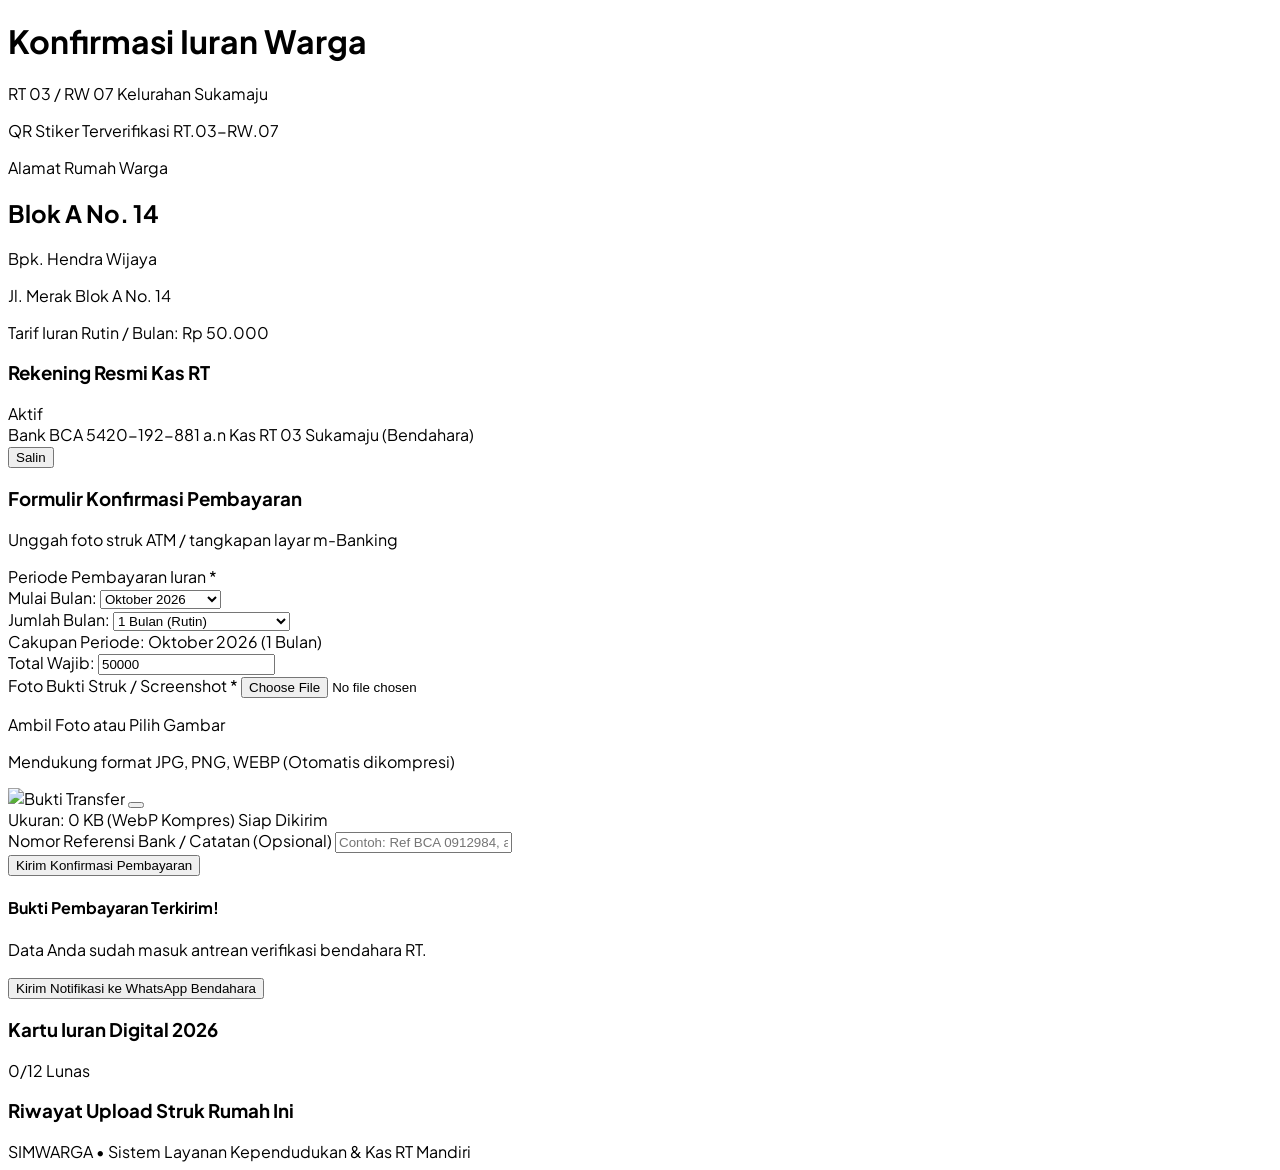
==== bayar.html @ 1f00a47d "feat: inisialisasi aplikasi SIMWARGA dengan modul pembayaran QR, verifikasi OCR, dan mockup Material" ====
<!DOCTYPE html>
<html lang="id">
<head>
  <meta charset="UTF-8">
  <meta name="viewport" content="width=device-width, initial-scale=1.0, maximum-scale=1.0, user-scalable=no">
  <title>Upload Bukti Bayar Iuran Warga - SIMWARGA</title>
  
  <!-- Tailwind CSS CDN -->
  <script src="https://cdn.tailwindcss.com"></script>
  <script>
    tailwind.config = {
      theme: {
        extend: {
          colors: {
            brand: {
              50: '#eff6ff',
              100: '#dbeafe',
              500: '#3b82f6',
              600: '#2563eb',
              700: '#1d4ed8'
            }
          }
        }
      }
    }
  </script>

  <!-- Lucide Icons -->
  <script src="https://unpkg.com/lucide@latest"></script>
  
  <link rel="stylesheet" href="css/style.css">
</head>
<body class="bg-slate-100 text-slate-800 antialiased min-h-screen flex flex-col justify-between">

  <!-- Toast Notification Container -->
  <div id="toast-container" class="fixed top-4 right-4 left-4 sm:left-auto sm:w-96 z-50 flex flex-col gap-2 pointer-events-none"></div>

  <!-- Header Mobile Friendly -->
  <header class="bg-white border-b border-slate-200 sticky top-0 z-30 shadow-xs">
    <div class="max-w-md mx-auto px-4 h-16 flex items-center justify-between">
      <div class="flex items-center gap-2.5">
        <div class="w-9 h-9 rounded-xl bg-blue-600 text-white flex items-center justify-center shadow-md shadow-blue-500/20">
          <i data-lucide="qr-code" class="w-5 h-5"></i>
        </div>
        <div>
          <h1 class="text-sm font-bold text-slate-900 leading-tight">Konfirmasi Iuran Warga</h1>
          <p id="header-wilayah" class="text-[11px] text-slate-500 font-medium">RT 03 / RW 07 Kelurahan Sukamaju</p>
        </div>
      </div>
      <a href="index.html" class="p-2 text-slate-400 hover:text-slate-600 rounded-lg text-xs flex items-center gap-1 font-medium" title="Kembali ke Dasbor">
        <i data-lucide="home" class="w-4 h-4"></i>
      </a>
    </div>
  </header>

  <!-- Main Container -->
  <main class="max-w-md mx-auto w-full p-4 flex-1 space-y-4">

    <!-- Card 1: Identitas Unit Rumah Hasil Scan QR Stiker -->
    <div class="bg-gradient-to-br from-blue-600 to-indigo-700 text-white rounded-3xl p-5 shadow-lg shadow-blue-500/15 relative overflow-hidden">
      <div class="relative z-10 space-y-3">
        <div class="flex items-center justify-between">
          <span class="inline-flex items-center gap-1 px-2.5 py-0.5 rounded-full bg-white/20 text-white text-[11px] font-semibold backdrop-blur-xs">
            <i data-lucide="check-circle-2" class="w-3 h-3 text-emerald-300"></i>
            <span>QR Stiker Terverifikasi</span>
          </span>
          <span id="badge-tenant-id" class="text-[10px] text-blue-200 font-mono">RT.03-RW.07</span>
        </div>

        <div>
          <p class="text-xs text-blue-100 uppercase tracking-wider font-semibold">Alamat Rumah Warga</p>
          <h2 id="disp-blok-rumah" class="text-2xl font-black tracking-tight text-white mt-0.5">Blok A No. 14</h2>
          <p id="disp-nama-penghuni" class="text-sm font-medium text-blue-50">Bpk. Hendra Wijaya</p>
          <p id="disp-alamat-lengkap" class="text-xs text-blue-200 mt-1">Jl. Merak Blok A No. 14</p>
        </div>

        <div class="pt-2 border-t border-white/15 flex items-center justify-between text-xs">
          <span class="text-blue-100">Tarif Iuran Rutin / Bulan:</span>
          <span id="disp-tarif-iuran" class="font-extrabold text-sm text-yellow-300">Rp 50.000</span>
        </div>
      </div>

      <div class="absolute -right-4 -bottom-6 opacity-10 pointer-events-none">
        <i data-lucide="home" class="w-36 h-36"></i>
      </div>
    </div>

    <!-- Card 2: Rekening Tujuan Transfer RT -->
    <div class="bg-white rounded-2xl p-4 border border-slate-200 shadow-xs space-y-3">
      <div class="flex items-center justify-between">
        <h3 class="text-xs font-bold text-slate-800 uppercase tracking-wider flex items-center gap-1.5">
          <i data-lucide="credit-card" class="w-4 h-4 text-blue-600"></i>
          <span>Rekening Resmi Kas RT</span>
        </h3>
        <span class="text-[10px] text-emerald-600 bg-emerald-50 px-2 py-0.5 rounded-full font-bold">Aktif</span>
      </div>

      <div class="bg-slate-50 border border-slate-100 rounded-xl p-3 flex items-center justify-between">
        <div>
          <span class="text-[11px] font-bold text-blue-700 block">Bank BCA</span>
          <span id="rekening-nomor" class="font-mono font-bold text-base text-slate-800">5420-192-881</span>
          <span class="text-[11px] text-slate-500 block">a.n Kas RT 03 Sukamaju (Bendahara)</span>
        </div>
        <button onclick="copyRekening()" class="px-3 py-1.5 rounded-lg bg-white border border-slate-200 hover:bg-slate-100 text-xs font-semibold text-slate-700 shadow-xs flex items-center gap-1">
          <i data-lucide="copy" class="w-3.5 h-3.5"></i>
          <span>Salin</span>
        </button>
      </div>
    </div>

    <!-- Card 3: Form Upload Bukti Transfer -->
    <div class="bg-white rounded-3xl p-5 border border-slate-200 shadow-xs space-y-4">
      <div class="border-b border-slate-100 pb-3">
        <h3 class="text-sm font-bold text-slate-900">Formulir Konfirmasi Pembayaran</h3>
        <p class="text-xs text-slate-500">Unggah foto struk ATM / tangkapan layar m-Banking</p>
      </div>

      <form id="form-upload-bayar" onsubmit="handleFormSubmit(event)" class="space-y-4 text-xs">
        
        <!-- Pilihan Periode Bulan -->
        <div>
          <label class="font-semibold text-slate-700 block mb-1">Periode Pembayaran Iuran *</label>
          <div class="grid grid-cols-1 sm:grid-cols-2 gap-2 mb-2">
            <div>
              <span class="text-[11px] text-slate-500 block mb-1">Mulai Bulan:</span>
              <select id="input-mulai-bulan" onchange="updatePeriodeMultiBulan()" class="w-full px-3 py-2 rounded-xl border border-slate-200 bg-white font-medium focus:outline-none focus:border-blue-500">
                <option value="2026-01">Januari 2026</option>
                <option value="2026-02">Februari 2026</option>
                <option value="2026-03">Maret 2026</option>
                <option value="2026-04">April 2026</option>
                <option value="2026-05">Mei 2026</option>
                <option value="2026-06">Juni 2026</option>
                <option value="2026-07">Juli 2026</option>
                <option value="2026-08">Agustus 2026</option>
                <option value="2026-09">September 2026</option>
                <option value="2026-10" selected>Oktober 2026</option>
                <option value="2026-11">November 2026</option>
                <option value="2026-12">Desember 2026</option>
              </select>
            </div>
            <div>
              <span class="text-[11px] text-slate-500 block mb-1">Jumlah Bulan:</span>
              <select id="input-jumlah-bulan" onchange="updatePeriodeMultiBulan()" class="w-full px-3 py-2 rounded-xl border border-slate-200 bg-white font-medium focus:outline-none focus:border-blue-500">
                <option value="1" selected>1 Bulan (Rutin)</option>
                <option value="2">2 Bulan</option>
                <option value="3">3 Bulan (Triwulan)</option>
                <option value="6">6 Bulan (Semester)</option>
                <option value="12">12 Bulan (1 Tahun Penuh)</option>
              </select>
            </div>
          </div>

          <div class="p-2.5 rounded-xl bg-blue-50/70 border border-blue-100 flex items-center justify-between">
            <div>
              <span class="text-[10px] text-blue-600 font-bold block uppercase tracking-wider">Cakupan Periode:</span>
              <span id="label-periode-cakupan" class="text-xs font-bold text-slate-800">Oktober 2026 (1 Bulan)</span>
            </div>
            <div class="text-right">
              <span class="text-[10px] text-slate-500 block">Total Wajib:</span>
              <input type="number" id="input-nominal-bayar" required value="50000" class="w-28 px-2 py-1 rounded-lg border border-slate-300 bg-white font-mono font-bold text-emerald-600 text-right text-xs focus:outline-none focus:border-blue-500">
            </div>
          </div>
          <input type="hidden" id="input-periode-bulan" value="2026-10">
        </div>

        <!-- Area Upload Gambar / Kamera -->
        <div>
          <label class="font-semibold text-slate-700 block mb-1.5">Foto Bukti Struk / Screenshot *</label>
          
          <!-- Hidden File Input -->
          <input type="file" id="input-file-gambar" accept="image/*" class="hidden" onchange="handleFileSelected(event)">

          <!-- Dropzone Container -->
          <div id="dropzone-area" onclick="triggerFileInput()" class="border-2 border-dashed border-slate-200 hover:border-blue-500 rounded-2xl p-6 text-center cursor-pointer transition-colors bg-slate-50/60 flex flex-col items-center justify-center min-h-[170px]">
            <div id="upload-prompt" class="space-y-2">
              <div class="w-12 h-12 rounded-full bg-blue-100 text-blue-600 flex items-center justify-center mx-auto shadow-inner">
                <i data-lucide="camera" class="w-6 h-6"></i>
              </div>
              <div>
                <p class="font-bold text-slate-800 text-xs">Ambil Foto atau Pilih Gambar</p>
                <p class="text-[11px] text-slate-400 mt-0.5">Mendukung format JPG, PNG, WEBP (Otomatis dikompresi)</p>
              </div>
            </div>

            <!-- Preview Image (Hidden by default) -->
            <div id="preview-wrapper" class="hidden w-full space-y-2">
              <div class="relative rounded-xl overflow-hidden border border-slate-200 max-h-56 bg-slate-900 flex items-center justify-center">
                <img id="img-preview" src="" alt="Bukti Transfer" class="max-h-56 w-auto object-contain">
                <button type="button" onclick="cancelImage(event)" class="absolute top-2 right-2 p-1.5 rounded-full bg-black/60 text-white hover:bg-black/80" title="Ganti Foto">
                  <i data-lucide="x" class="w-4 h-4"></i>
                </button>
              </div>
              <div class="flex items-center justify-between text-[11px] text-slate-500 px-1">
                <span id="file-size-info">Ukuran: 0 KB (WebP Kompres)</span>
                <span class="text-emerald-600 font-semibold flex items-center gap-1">
                  <i data-lucide="check" class="w-3 h-3"></i> Siap Dikirim
                </span>
              </div>
            </div>
          </div>
        </div>

        <!-- Nomor Referensi / Catatan Opsional -->
        <div>
          <label class="font-semibold text-slate-700 block mb-1">Nomor Referensi Bank / Catatan (Opsional)</label>
          <input type="text" id="input-no-referensi" placeholder="Contoh: Ref BCA 0912984, atau 'Bayar 2 bulan'" class="w-full px-3 py-2 rounded-xl border border-slate-200 focus:outline-none focus:border-blue-500">
        </div>

        <!-- Tombol Submit -->
        <button type="submit" id="btn-submit" class="w-full py-3.5 px-4 rounded-2xl bg-blue-600 hover:bg-blue-700 text-white font-bold text-sm shadow-lg shadow-blue-500/25 transition-all flex items-center justify-center gap-2">
          <i data-lucide="send" class="w-4 h-4"></i>
          <span>Kirim Konfirmasi Pembayaran</span>
        </button>

        <!-- Kotak Berhasil & Tombol WA -->
        <div id="box-sukses-wa" class="hidden p-4 rounded-2xl bg-emerald-50 border border-emerald-200 text-center space-y-2.5">
          <div class="w-10 h-10 rounded-full bg-emerald-100 text-emerald-600 flex items-center justify-center mx-auto">
            <i data-lucide="check-circle" class="w-6 h-6"></i>
          </div>
          <div>
            <h4 class="font-bold text-emerald-900 text-xs">Bukti Pembayaran Terkirim!</h4>
            <p class="text-[11px] text-emerald-700">Data Anda sudah masuk antrean verifikasi bendahara RT.</p>
          </div>
          <button type="button" id="btn-kirim-wa-bendahara" onclick="kirimNotifWaBendahara()" class="w-full py-2.5 px-3 rounded-xl bg-emerald-600 hover:bg-emerald-700 text-white font-bold text-xs flex items-center justify-center gap-1.5 shadow-md shadow-emerald-600/20">
            <i data-lucide="message-circle" class="w-4 h-4"></i>
            <span>Kirim Notifikasi ke WhatsApp Bendahara</span>
          </button>
        </div>

      </form>
    </div>

    <!-- Card 4: Kartu Iuran Digital 12 Bulan -->
    <div class="bg-white rounded-3xl p-5 border border-slate-200 shadow-xs space-y-3">
      <div class="flex items-center justify-between">
        <h3 class="text-xs font-bold text-slate-800 uppercase tracking-wider flex items-center gap-1.5">
          <i data-lucide="calendar-check" class="w-4 h-4 text-blue-600"></i>
          <span>Kartu Iuran Digital 2026</span>
        </h3>
        <span id="badge-kartu-persen" class="text-[10px] text-blue-700 bg-blue-50 px-2 py-0.5 rounded-full font-bold">0/12 Lunas</span>
      </div>
      <div id="grid-kartu-12bulan" class="grid grid-cols-3 sm:grid-cols-4 gap-2 text-center text-xs">
        <!-- Akan di-render otomatis via JS -->
      </div>
    </div>

    <!-- Card 5: Riwayat Pengajuan Struk -->
    <div class="bg-white rounded-3xl p-5 border border-slate-200 shadow-xs space-y-3">
      <h3 class="text-xs font-bold text-slate-800 uppercase tracking-wider flex items-center gap-1.5">
        <i data-lucide="history" class="w-4 h-4 text-blue-600"></i>
        <span>Riwayat Upload Struk Rumah Ini</span>
      </h3>
      <div id="container-riwayat-unit" class="space-y-2">
        <!-- Akan di-render otomatis via JS -->
      </div>
    </div>

  </main>

  <!-- Footer -->
  <footer class="py-4 text-center text-xs text-slate-400">
    SIMWARGA &bull; Sistem Layanan Kependudukan & Kas RT Mandiri
  </footer>

  <!-- Scripts -->
  <script src="js/store.js"></script>
  <script>
    // State Halaman Bayar
    let currentUnit = null;
    let compressedImageData = null;
    let imageHash = null;
    let lastSubmittedTrx = null;

    // Toast helper
    function showToast(message, type = 'success') {
      const toastContainer = document.getElementById('toast-container');
      const toast = document.createElement('div');
      const bg = type === 'success' ? 'bg-emerald-600' : 'bg-rose-600';
      toast.className = `p-3 rounded-xl shadow-xl text-white text-xs font-medium flex items-center gap-2 ${bg} transition-all duration-300 transform translate-y-2 opacity-0`;
      toast.innerHTML = `<span>${type === 'success' ? '✓' : '✕'}</span> <span>${message}</span>`;
      toastContainer.appendChild(toast);
      setTimeout(() => toast.classList.remove('translate-y-2', 'opacity-0'), 10);
      setTimeout(() => {
        toast.classList.add('opacity-0', 'translate-y-2');
        setTimeout(() => toast.remove(), 300);
      }, 3500);
    }

    // Salin Rekening
    function copyRekening() {
      const nomor = document.getElementById('rekening-nomor').innerText.replace(/-/g, '');
      navigator.clipboard.writeText(nomor).then(() => {
        showToast('Nomor rekening berhasil disalin!');
      }).catch(() => {
        showToast('Salin manual: ' + nomor);
      });
    }

    // Hitung Periode Multi-Bulan & Nominal Otomatis
    function updatePeriodeMultiBulan() {
      const startVal = document.getElementById('input-mulai-bulan')?.value || '2026-10';
      const count = parseInt(document.getElementById('input-jumlah-bulan')?.value || '1', 10);
      const settings = SimStore.getSettings();
      const tarif = Number(settings.tarifIuranBulanan) || 50000;

      const [startYearStr, startMonthStr] = startVal.split('-');
      let year = parseInt(startYearStr, 10);
      let month = parseInt(startMonthStr, 10);

      const monthNames = ['Jan', 'Feb', 'Mar', 'Apr', 'Mei', 'Jun', 'Jul', 'Agu', 'Sep', 'Okt', 'Nov', 'Des'];
      const monthCodes = [];
      const monthLabels = [];

      for (let i = 0; i < count; i++) {
        let curMonth = month + i;
        let curYear = year;
        while (curMonth > 12) {
          curMonth -= 12;
          curYear += 1;
        }
        const mKey = `${curYear}-${String(curMonth).padStart(2, '0')}`;
        monthCodes.push(mKey);
        monthLabels.push(`${monthNames[curMonth - 1]} ${curYear}`);
      }

      const totalNominal = count * tarif;
      const hiddenInput = document.getElementById('input-periode-bulan');
      if (hiddenInput) hiddenInput.value = monthCodes.join(', ');

      const cakupanLabel = document.getElementById('label-periode-cakupan');
      if (cakupanLabel) {
        if (count === 1) {
          cakupanLabel.textContent = `${monthLabels[0]} (1 Bulan)`;
        } else {
          cakupanLabel.textContent = `${monthLabels[0]} s/d ${monthLabels[monthLabels.length - 1]} (${count} Bulan)`;
        }
      }

      const nominalInput = document.getElementById('input-nominal-bayar');
      if (nominalInput) {
        nominalInput.value = totalNominal;
      }
    }
      navigator.clipboard.writeText(nomor).then(() => {
        showToast('Nomor rekening berhasil disalin!');
      }).catch(() => {
        showToast('Salin manual: ' + nomor);
      });
    }

    // Trigger File Input
    function triggerFileInput() {
      if (!compressedImageData) {
        document.getElementById('input-file-gambar').click();
      }
    }

    // Cancel Image Selection
    function cancelImage(e) {
      e.stopPropagation();
      compressedImageData = null;
      imageHash = null;
      document.getElementById('input-file-gambar').value = '';
      document.getElementById('upload-prompt').classList.remove('hidden');
      document.getElementById('preview-wrapper').classList.add('hidden');
      document.getElementById('img-preview').src = '';
    }

    // Compress Image to WebP using HTML5 Canvas & Compute SHA-256 Hash
    async function handleFileSelected(event) {
      const file = event.target.files[0];
      if (!file) return;

      if (!file.type.startsWith('image/')) {
        showToast('Format berkas harus berupa gambar!', 'error');
        return;
      }

      // Hitung Hash SHA-256 berkas asli untuk anti-duplikasi
      try {
        const arrayBuffer = await file.arrayBuffer();
        const hashBuffer = await crypto.subtle.digest('SHA-256', arrayBuffer);
        const hashArray = Array.from(new Uint8Array(hashBuffer));
        imageHash = hashArray.map(b => b.toString(16).padStart(2, '0')).join('');
      } catch (err) {
        imageHash = 'hash_' + Date.now();
      }

      // Kompresi di sisi browser via Canvas
      const reader = new FileReader();
      reader.onload = function(e) {
        const img = new Image();
        img.onload = function() {
          const canvas = document.createElement('canvas');
          const maxDim = 1200;
          let width = img.width;
          let height = img.height;

          if (width > height && width > maxDim) {
            height = Math.round((height * maxDim) / width);
            width = maxDim;
          } else if (height > maxDim) {
            width = Math.round((width * maxDim) / height);
            height = maxDim;
          }

          canvas.width = width;
          canvas.height = height;
          const ctx = canvas.getContext('2d');
          ctx.drawImage(img, 0, 0, width, height);

          // Convert to WebP format with 0.8 quality
          compressedImageData = canvas.toDataURL('image/webp', 0.82);
          
          // Estimasikan ukuran berkas
          const approxSizeKb = Math.round((compressedImageData.length * (3/4)) / 1024);

          // Tampilkan Preview
          document.getElementById('img-preview').src = compressedImageData;
          document.getElementById('file-size-info').textContent = `Ukuran: ${approxSizeKb} KB (WebP Kompres)`;
          document.getElementById('upload-prompt').classList.add('hidden');
          document.getElementById('preview-wrapper').classList.remove('hidden');
        };
        img.src = e.target.result;
      };
      reader.readAsDataURL(file);
    }

    // Load Unit Warga berdasarkan parameter URL
    function initUnitData() {
      const urlParams = new URLSearchParams(window.location.search);
      const unitParam = urlParams.get('unit');
      const blokParam = urlParams.get('blok');
      const noParam = urlParams.get('no');
      const namaParam = urlParams.get('nama');

      const unitList = SimStore.getUnitRumah();
      const settings = SimStore.getSettings();

      // Set header
      document.getElementById('header-wilayah').textContent = `${settings.namaRt} / ${settings.namaRw} Kelurahan ${settings.kelurahan}`;
      document.getElementById('disp-tarif-iuran').textContent = new Intl.NumberFormat('id-ID', { style: 'currency', currency: 'IDR', maximumFractionDigits: 0 }).format(settings.tarifIuranBulanan || 50000);
      document.getElementById('input-nominal-bayar').value = settings.tarifIuranBulanan || 50000;

      // Cari unit
      if (unitParam) {
        currentUnit = unitList.find(u => u.id === unitParam);
      } else if (blokParam && noParam) {
        currentUnit = unitList.find(u => u.blok.toLowerCase() === blokParam.toLowerCase() && u.nomorRumah === noParam);
      }

      // Jika belum ketemu, ambil unit pertama sebagai default sample demo
      if (!currentUnit && unitList.length > 0) {
        currentUnit = unitList[1] || unitList[0];
      }

      if (currentUnit) {
        document.getElementById('disp-blok-rumah').textContent = `${currentUnit.blok} No. ${currentUnit.nomorRumah}`;
        document.getElementById('disp-nama-penghuni').textContent = currentUnit.namaPenghuni;
        document.getElementById('disp-alamat-lengkap').textContent = currentUnit.alamat || `${currentUnit.blok} No. ${currentUnit.nomorRumah}`;
        document.getElementById('badge-tenant-id').textContent = currentUnit.id;
      }

      updatePeriodeMultiBulan();
      renderRiwayatUnit();
    }

    // Render Riwayat Pembayaran Unit Ini & Kartu 12 Bulan
    function renderRiwayatUnit() {
      if (!currentUnit) return;
      const buktiList = SimStore.getBuktiBayar().filter(b => b.unitId === currentUnit.id || (b.blok === currentUnit.blok && b.nomorRumah === currentUnit.nomorRumah));
      const container = document.getElementById('container-riwayat-unit');
      const gridKartu = document.getElementById('grid-kartu-12bulan');

      // 1. Render Kartu 12 Bulan (Tahun 2026)
      const monthNames = ['Jan', 'Feb', 'Mar', 'Apr', 'Mei', 'Jun', 'Jul', 'Agu', 'Sep', 'Okt', 'Nov', 'Des'];
      let lunasCount = 0;

      gridKartu.innerHTML = monthNames.map((mName, idx) => {
        const mKey = `2026-${String(idx + 1).padStart(2, '0')}`;
        // Cocokkan baik single month ("2026-10") maupun multi-bulan ("2026-10, 2026-11, ...")
        const item = buktiList.find(b => (b.periodeBulan || '').split(',').map(s => s.trim()).includes(mKey));

        if (item && item.statusVerifikasi === 'Terverifikasi') {
          lunasCount++;
          return `
            <div class="p-2.5 rounded-xl bg-emerald-50 border border-emerald-200 text-emerald-800">
              <span class="font-bold text-[11px] block">${mName}</span>
              <span class="text-[9px] font-extrabold text-emerald-600 uppercase">✓ Lunas</span>
            </div>
          `;
        } else if (item && item.statusVerifikasi === 'Menunggu Verifikasi') {
          return `
            <div class="p-2.5 rounded-xl bg-amber-50 border border-amber-200 text-amber-800">
              <span class="font-bold text-[11px] block">${mName}</span>
              <span class="text-[9px] font-bold text-amber-600">Diproses</span>
            </div>
          `;
        } else {
          return `
            <div class="p-2.5 rounded-xl bg-slate-50 border border-slate-100 text-slate-400">
              <span class="font-bold text-[11px] block">${mName}</span>
              <span class="text-[9px]">Belum</span>
            </div>
          `;
        }
      }).join('');

      document.getElementById('badge-kartu-persen').textContent = `${lunasCount}/12 Lunas`;

      // 2. Render Riwayat Berkas
      if (buktiList.length === 0) {
        container.innerHTML = `<p class="text-xs text-slate-400 py-2 text-center">Belum ada riwayat pembayaran yang tercatat.</p>`;
        return;
      }

      container.innerHTML = buktiList.map(b => `
        <div class="flex items-center justify-between p-2.5 rounded-xl bg-slate-50 border border-slate-100 text-xs">
          <div>
            <span class="font-bold text-slate-800">Periode: ${b.periodeBulan}</span>
            <span class="text-slate-400 block text-[11px]">${new Intl.NumberFormat('id-ID', { style: 'currency', currency: 'IDR', maximumFractionDigits: 0 }).format(b.nominal)}</span>
          </div>
          <span class="px-2 py-0.5 rounded-full text-[10px] font-bold ${b.statusVerifikasi === 'Terverifikasi' ? 'bg-emerald-100 text-emerald-700' : b.statusVerifikasi === 'Ditolak' ? 'bg-rose-100 text-rose-700' : 'bg-amber-100 text-amber-700'}">
            ${b.statusVerifikasi}
          </span>
        </div>
      `).join('');
    }

    // Submit Handler
    function handleFormSubmit(event) {
      event.preventDefault();

      if (!compressedImageData) {
        showToast('Silakan ambil foto atau unggah gambar bukti transfer!', 'error');
        return;
      }

      const periodeBulan = document.getElementById('input-periode-bulan').value;
      const nominal = Number(document.getElementById('input-nominal-bayar').value);
      const noReferensi = document.getElementById('input-no-referensi').value.trim();

      // Cek Validasi Ganda Anti-Kecurangan
      // 1. Hash Gambar SHA-256
      const existingHash = SimStore.getBuktiBayar().find(b => b.imageHash === imageHash);
      if (existingHash) {
        showToast('Peringatan: Gambar bukti transfer ini terdeteksi sudah pernah diunggah sebelumnya!', 'error');
        return;
      }

      // 2. Nomor Referensi Bank Unik (jika diisi)
      if (noReferensi) {
        const existingRef = SimStore.getBuktiBayar().find(b => b.nomorReferensi && b.nomorReferensi.toLowerCase() === noReferensi.toLowerCase());
        if (existingRef) {
          showToast('Peringatan: Nomor referensi transfer ini sudah pernah digunakan sebelumnya!', 'error');
          return;
        }
      }

      const newTrx = {
        unitId: currentUnit?.id || 'UNIT-GEN',
        nama: currentUnit?.namaPenghuni || 'Warga',
        blok: currentUnit?.blok || 'Blok A',
        nomorRumah: currentUnit?.nomorRumah || '01',
        periodeBulan,
        nominal,
        tanggalBayar: new Date().toISOString().split('T')[0],
        nomorReferensi: noReferensi || `REF-${Date.now().toString().slice(-6)}`,
        statusVerifikasi: 'Menunggu Verifikasi',
        imageHash: imageHash || 'hash_' + Date.now(),
        imageUrl: compressedImageData,
        catatan: `Konfirmasi iuran ${periodeBulan} via scan QR stiker`
      };

      SimStore.addBuktiBayar(newTrx);
      lastSubmittedTrx = newTrx;

      showToast('Bukti pembayaran berhasil dikirim! Menunggu verifikasi pengurus RT.');

      // Tampilkan Tombol Notifikasi WA ke Bendahara
      const boxSukses = document.getElementById('box-sukses-wa');
      if (boxSukses) {
        boxSukses.classList.remove('hidden');
      }

      // Reset form
      cancelImage({ stopPropagation: () => {} });
      document.getElementById('input-no-referensi').value = '';
      renderRiwayatUnit();
    }

    // Dispatch Notifikasi Cepat ke WhatsApp Pengurus/Bendahara
    function kirimNotifWaBendahara() {
      if (!lastSubmittedTrx) return;
      const textMsg = encodeURIComponent(
        `Halo Bendahara RT, saya ${lastSubmittedTrx.nama} (${lastSubmittedTrx.blok} No. ${lastSubmittedTrx.nomorRumah}) baru saja mengunggah konfirmasi bukti transfer iuran untuk periode ${lastSubmittedTrx.periodeBulan} sebesar Rp ${lastSubmittedTrx.nominal.toLocaleString('id-ID')}.\n\nMohon diverifikasi melalui sistem SIMWARGA. Terima kasih.`
      );
      window.open(`https://wa.me/?text=${textMsg}`, '_blank');
    }

    document.addEventListener('DOMContentLoaded', () => {
      if (window.lucide) lucide.createIcons();
      initUnitData();
    });
  </script>
</body>
</html>
---- css/style.css ----
/* Custom Styles & Print formatting for Aplikasi Data Warga (SIMWARGA) */

@import url('https://fonts.googleapis.com/css2?family=Plus+Jakarta+Sans:wght@300;400;500;600;700;800&display=swap');

:root {
  --primary: #2563eb;
  --primary-dark: #1d4ed8;
  --secondary: #0f172a;
}

body {
  font-family: 'Plus Jakarta Sans', sans-serif;
  -webkit-font-smoothing: antialiased;
}

/* Custom Scrollbar */
::-webkit-scrollbar {
  width: 6px;
  height: 6px;
}
::-webkit-scrollbar-track {
  background: #f1f5f9;
}
::-webkit-scrollbar-thumb {
  background: #cbd5e1;
  border-radius: 9999px;
}
::-webkit-scrollbar-thumb:hover {
  background: #94a3b8;
}

/* Modal Transition */
.modal-backdrop {
  backdrop-filter: blur(4px);
  transition: all 0.2s ease-out;
}

/* Print Styling for Surat Pengantar & Stiker QR */
@media print {
  body * {
    visibility: hidden;
  }
  
  /* Cetak Surat Pengantar */
  body.printing-surat #printable-surat,
  body.printing-surat #printable-surat * {
    visibility: visible;
  }
  body.printing-surat #printable-surat {
    position: absolute;
    left: 0;
    top: 0;
    width: 100%;
    margin: 0;
    padding: 2.5cm 2cm !important;
    background: white;
    color: black;
    box-shadow: none !important;
    border: none !important;
  }

  /* Cetak Lembar Stiker QR Code */
  body.printing-stiker #printable-stiker,
  body.printing-stiker #printable-stiker * {
    visibility: visible;
  }
  body.printing-stiker #printable-stiker {
    position: absolute;
    left: 0;
    top: 0;
    width: 100%;
    margin: 0;
    padding: 1cm !important;
    background: white;
    box-shadow: none !important;
  }

  /* Cetak Laporan Rekapitulasi Iuran per Blok (A4 Landscape) */
  body.printing-laporan #printable-laporan-iuran,
  body.printing-laporan #printable-laporan-iuran * {
    visibility: visible;
  }
  body.printing-laporan #printable-laporan-iuran {
    position: absolute;
    left: 0;
    top: 0;
    width: 100%;
    margin: 0;
    padding: 1.5cm !important;
    background: white;
    color: black;
    box-shadow: none !important;
  }

  .no-print {
    display: none !important;
  }
}

/* Print kop surat style */
.kop-surat {
  border-bottom: 3px double #000;
  padding-bottom: 12px;
  margin-bottom: 24px;
}

/* Badge pulse animation for active security alerts */
@keyframes pulse-subtle {
  0%, 100% { opacity: 1; }
  50% { opacity: 0.5; }
}
.animate-pulse-subtle {
  animation: pulse-subtle 2s cubic-bezier(0.4, 0, 0.6, 1) infinite;
}
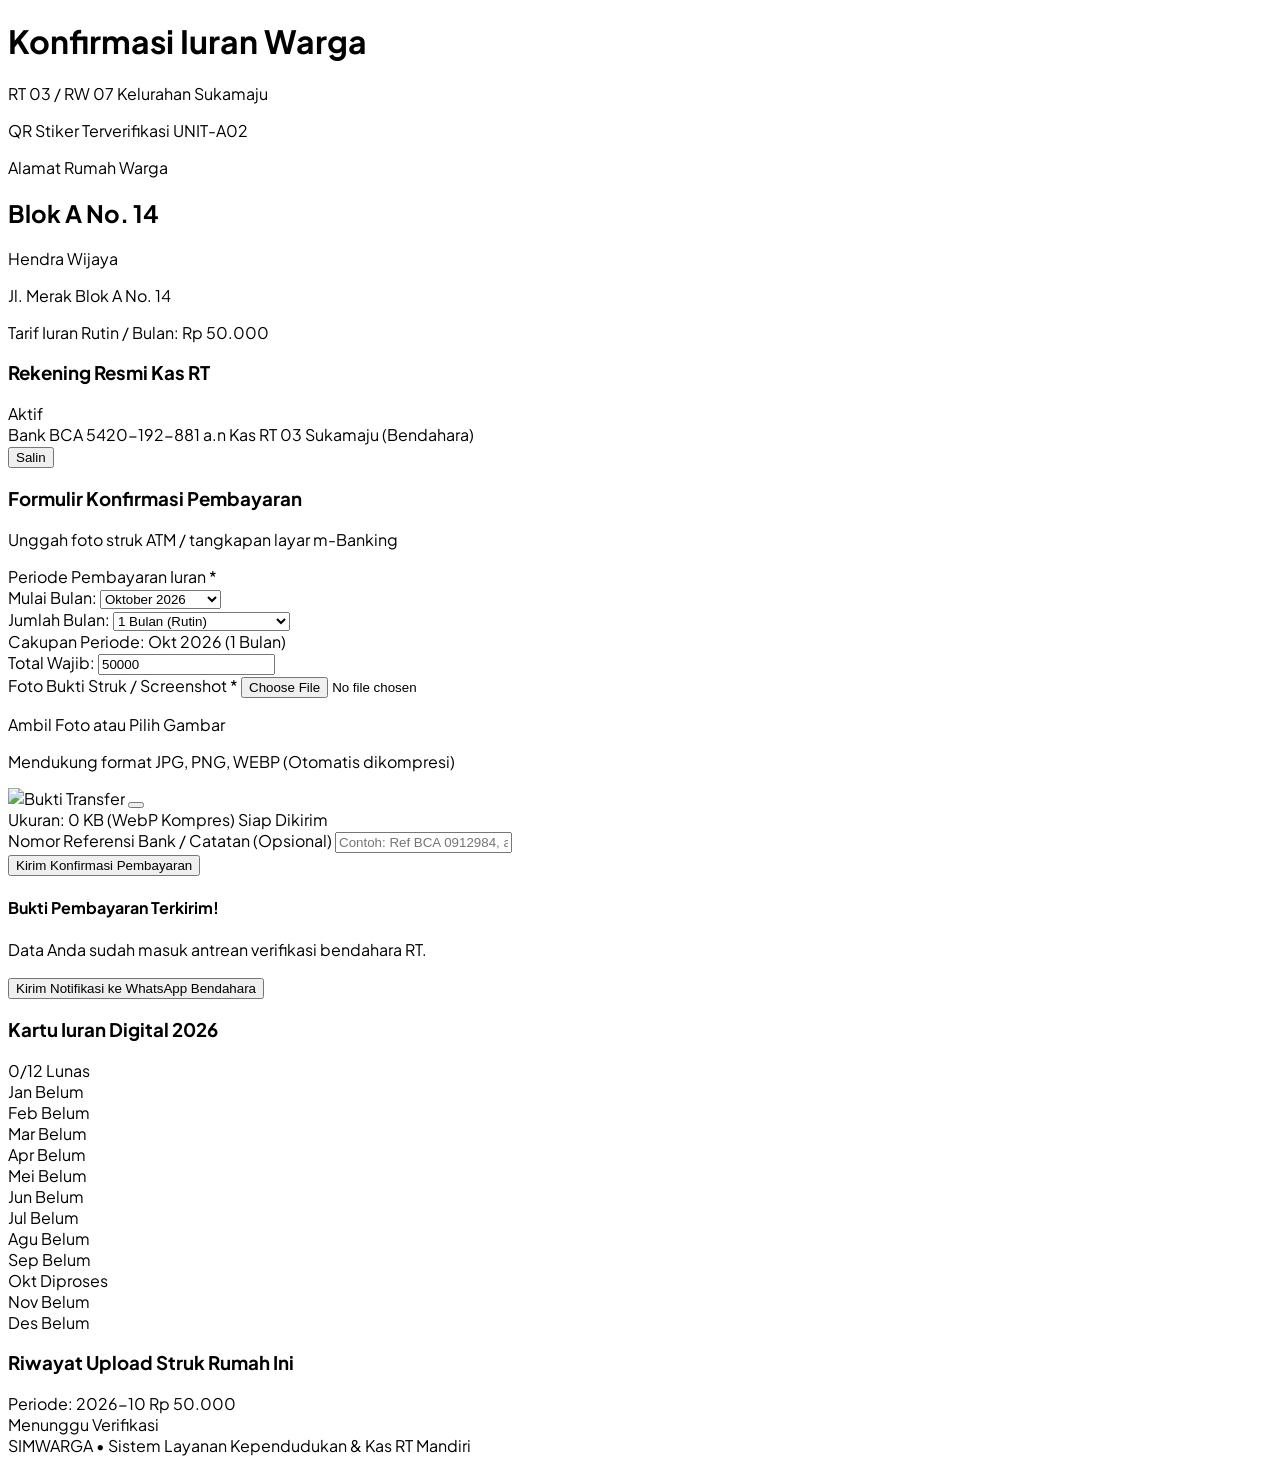
==== commit 244526be: "fix(bayar): hapus blok copyRekening duplikat yang menyebabkan SyntaxError" ====
--- a/bayar.html
+++ b/bayar.html
@@ -27,6 +27,10 @@
 
   <!-- Lucide Icons -->
   <script src="https://unpkg.com/lucide@latest"></script>
+
+  <!-- PWA Web App Manifest -->
+  <link rel="manifest" href="manifest.webmanifest">
+  <meta name="theme-color" content="#2563eb">
   
   <link rel="stylesheet" href="css/style.css">
 </head>
@@ -341,12 +345,6 @@
         nominalInput.value = totalNominal;
       }
     }
-      navigator.clipboard.writeText(nomor).then(() => {
-        showToast('Nomor rekening berhasil disalin!');
-      }).catch(() => {
-        showToast('Salin manual: ' + nomor);
-      });
-    }
 
     // Trigger File Input
     function triggerFileInput() {
@@ -575,7 +573,12 @@
       SimStore.addBuktiBayar(newTrx);
       lastSubmittedTrx = newTrx;
 
-      showToast('Bukti pembayaran berhasil dikirim! Menunggu verifikasi pengurus RT.');
+      const isCloudReady = SimStore.isHostedMode() && SimStore.getCloudConfig().enabled;
+      if (isCloudReady) {
+        showToast('Bukti transfer berhasil dikirim & disinkronkan ke Cloud RT!');
+      } else {
+        showToast('Bukti pembayaran berhasil dikirim! Menunggu verifikasi pengurus RT.');
+      }
 
       // Tampilkan Tombol Notifikasi WA ke Bendahara
       const boxSukses = document.getElementById('box-sukses-wa');
@@ -603,6 +606,17 @@
       initUnitData();
     });
   </script>
+
+  <!-- Service Worker Registration for PWA (Protected for HTTP/HTTPS only) -->
+  <script>
+    if ('serviceWorker' in navigator && window.location.protocol.startsWith('http')) {
+      window.addEventListener('load', () => {
+        navigator.serviceWorker.register('./sw.js').catch(err => {
+          console.log('[PWA] Service Worker registration skipped:', err);
+        });
+      });
+    }
+  </script>
 </body>
 </html>
 
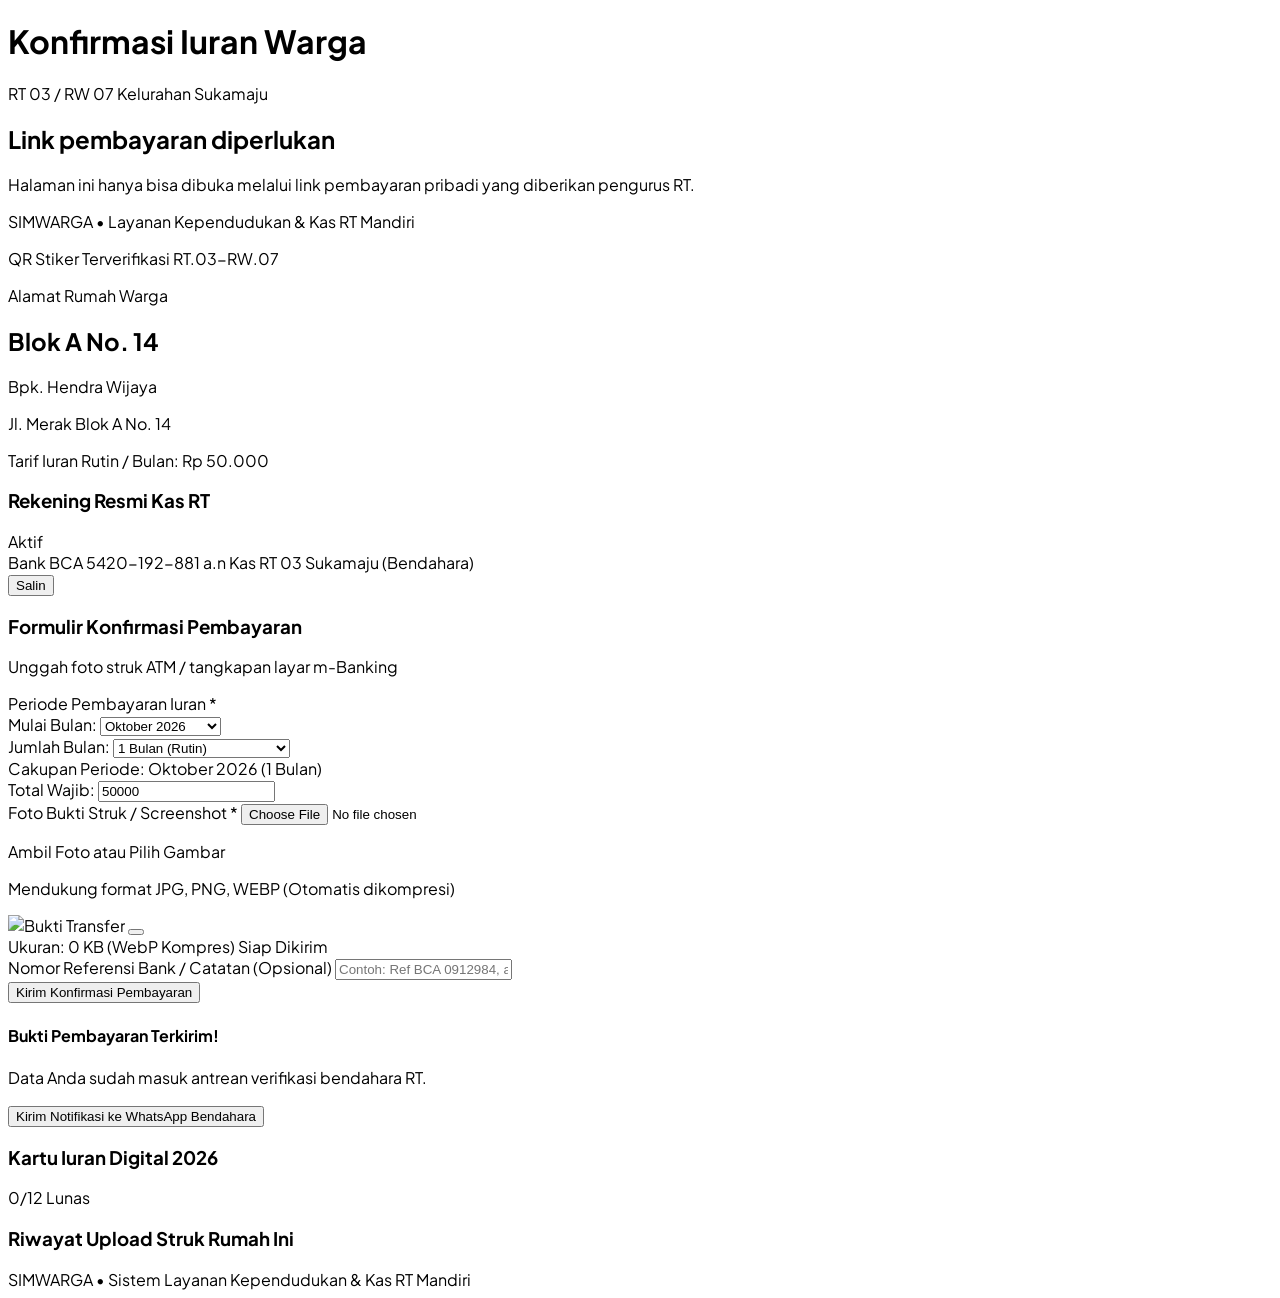
==== commit 49e88bab: "feat(bayar): wajibkan token pada link pembayaran, link tanpa token tampilkan gerbang" ====
--- a/bayar.html
+++ b/bayar.html
@@ -60,6 +60,18 @@
   <!-- Main Container -->
   <main class="max-w-md mx-auto w-full p-4 flex-1 space-y-4">
 
+    <!-- Gerbang: tampil saat link tidak membawa token yang sah -->
+    <div id="gerbang-token" class="hidden bg-white rounded-3xl p-6 shadow-sm border border-slate-200 text-center space-y-3">
+      <div class="w-14 h-14 mx-auto rounded-2xl bg-amber-50 text-amber-600 flex items-center justify-center">
+        <i data-lucide="lock" class="w-7 h-7"></i>
+      </div>
+      <h2 id="gerbang-judul" class="text-lg font-bold text-slate-800">Link pembayaran diperlukan</h2>
+      <p id="gerbang-pesan" class="text-sm text-slate-500 leading-relaxed">Halaman ini hanya bisa dibuka melalui link pembayaran pribadi yang diberikan pengurus RT.</p>
+      <p class="text-[11px] text-slate-400 pt-1">SIMWARGA &bull; Layanan Kependudukan &amp; Kas RT Mandiri</p>
+    </div>
+
+    <div id="konten-bayar" class="space-y-4">
+
     <!-- Card 1: Identitas Unit Rumah Hasil Scan QR Stiker -->
     <div class="bg-gradient-to-br from-blue-600 to-indigo-700 text-white rounded-3xl p-5 shadow-lg shadow-blue-500/15 relative overflow-hidden">
       <div class="relative z-10 space-y-3">
@@ -259,6 +271,8 @@
       </div>
     </div>
 
+    </div>
+
   </main>
 
   <!-- Footer -->
@@ -424,10 +438,84 @@
       reader.readAsDataURL(file);
     }
 
+    // ===== Penyamaran parameter unit pada link pembayaran =====
+    // Catatan: kunci ini ikut terkirim ke browser karena situs statis.
+    // Fungsinya menyamarkan ID unit agar link tidak mudah ditebak atau dienumerasi,
+    // bukan menyembunyikan data dari orang yang membaca source code.
+    const LINK_KEY = 'SIMWARGA-RT01-2026';
+
+    function b64urlEncode(bytes) {
+      let bin = '';
+      for (let i = 0; i < bytes.length; i++) bin += String.fromCharCode(bytes[i]);
+      return btoa(bin).replace(/\+/g, '-').replace(/\//g, '_').replace(/=+$/, '');
+    }
+
+    function b64urlDecode(str) {
+      const pad = str.length % 4 === 0 ? '' : '='.repeat(4 - (str.length % 4));
+      const bin = atob(str.replace(/-/g, '+').replace(/_/g, '/') + pad);
+      const out = new Uint8Array(bin.length);
+      for (let i = 0; i < bin.length; i++) out[i] = bin.charCodeAt(i);
+      return out;
+    }
+
+    function hashKey(str) {
+      let h = 2166136261 >>> 0;
+      for (let i = 0; i < str.length; i++) {
+        h ^= str.charCodeAt(i);
+        h = Math.imul(h, 16777619) >>> 0;
+      }
+      return h >>> 0;
+    }
+
+    function keyStream(seed, len) {
+      let s = seed >>> 0;
+      const out = new Uint8Array(len);
+      for (let i = 0; i < len; i++) {
+        s ^= s << 13; s >>>= 0;
+        s ^= s >>> 17;
+        s ^= s << 5; s >>>= 0;
+        out[i] = s & 0xff;
+      }
+      return out;
+    }
+
+    function encryptUnitParam(plain) {
+      const data = new TextEncoder().encode(String(plain));
+      const ks = keyStream(hashKey(LINK_KEY), data.length + 1);
+      const out = new Uint8Array(data.length + 1);
+      out[0] = data.length ^ ks[0];
+      for (let i = 0; i < data.length; i++) {
+        out[i + 1] = data[i] ^ ks[i + 1];
+      }
+      return b64urlEncode(out);
+    }
+
+    function decryptUnitParam(token) {
+      try {
+        const bytes = b64urlDecode(token);
+        if (bytes.length < 2) return null;
+        const ks = keyStream(hashKey(LINK_KEY), bytes.length);
+        const len = bytes[0] ^ ks[0];
+        if (len !== bytes.length - 1) return null;
+        const out = new Uint8Array(len);
+        for (let i = 0; i < len; i++) {
+          out[i] = bytes[i + 1] ^ ks[i + 1];
+        }
+        const text = new TextDecoder().decode(out);
+        return /^UNIT-[A-Z0-9]+$/.test(text) ? text : null;
+      } catch (e) {
+        return null;
+      }
+    }
+
     // Load Unit Warga berdasarkan parameter URL
     function initUnitData() {
       const urlParams = new URLSearchParams(window.location.search);
-      const unitParam = urlParams.get('unit');
+      const tokenParam = urlParams.get('t');
+      let unitParam = urlParams.get('unit');
+      if (!unitParam && tokenParam) {
+        unitParam = decryptUnitParam(tokenParam);
+      }
       const blokParam = urlParams.get('blok');
       const noParam = urlParams.get('no');
       const namaParam = urlParams.get('nama');
@@ -447,9 +535,11 @@
         currentUnit = unitList.find(u => u.blok.toLowerCase() === blokParam.toLowerCase() && u.nomorRumah === noParam);
       }
 
-      // Jika belum ketemu, ambil unit pertama sebagai default sample demo
-      if (!currentUnit && unitList.length > 0) {
-        currentUnit = unitList[1] || unitList[0];
+      // Gerbang akses: tanpa token/parameter yang sah, jangan tampilkan data warga mana pun
+      const punyaParameter = !!(unitParam || (blokParam && noParam));
+      if (!punyaParameter || !currentUnit) {
+        tampilkanGerbang(tokenParam && !unitParam ? 'rusak' : 'tanpa-token');
+        return;
       }
 
       if (currentUnit) {
@@ -461,6 +551,24 @@
 
       updatePeriodeMultiBulan();
       renderRiwayatUnit();
+    }
+
+    // Tampilkan layar gerbang saat link tidak membawa token yang sah
+    function tampilkanGerbang(alasan) {
+      const konten = document.getElementById('konten-bayar');
+      const gerbang = document.getElementById('gerbang-token');
+      if (konten) konten.classList.add('hidden');
+      if (!gerbang) return;
+      gerbang.classList.remove('hidden');
+      const judul = document.getElementById('gerbang-judul');
+      const pesan = document.getElementById('gerbang-pesan');
+      if (alasan === 'rusak') {
+        if (judul) judul.textContent = 'Link pembayaran tidak valid';
+        if (pesan) pesan.textContent = 'Token pada link ini tidak dikenali. Minta ulang link pembayaran Anda kepada pengurus RT.';
+      } else {
+        if (judul) judul.textContent = 'Link pembayaran diperlukan';
+        if (pesan) pesan.textContent = 'Halaman ini hanya bisa dibuka melalui link pembayaran pribadi yang diberikan pengurus RT.';
+      }
     }
 
     // Render Riwayat Pembayaran Unit Ini & Kartu 12 Bulan
